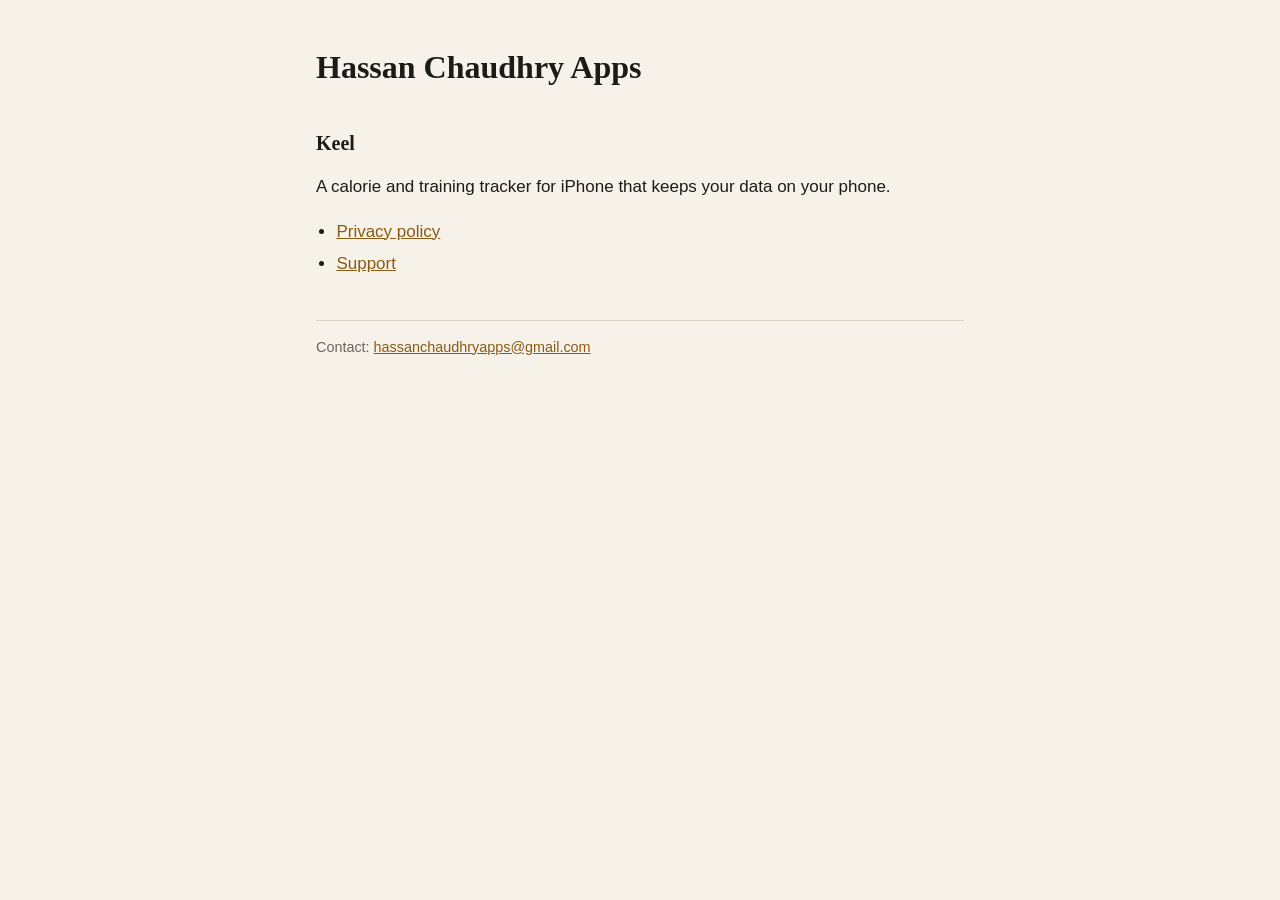
==== index.html @ 071d2f76 "Keel privacy policy and support pages Co-Authored-By: Claude Opus 5.5 <noreply@anthropic.com>" ====
<!doctype html><html lang="en"><head><meta charset="utf-8"><meta name="viewport" content="width=device-width,initial-scale=1"><title>Hassan Chaudhry Apps</title><link rel="stylesheet" href="/style.css"></head>
<body><main>
<h1>Hassan Chaudhry Apps</h1>
<h2>Keel</h2>
<p>A calorie and training tracker for iPhone that keeps your data on your phone.</p>
<ul><li><a href="/keel/privacy/">Privacy policy</a></li><li><a href="/keel/support/">Support</a></li></ul>
<footer>Contact: <a href="mailto:hassanchaudhryapps@gmail.com">hassanchaudhryapps@gmail.com</a></footer>
</main></body></html>
---- style.css ----
:root{--bg:#f6f2ea;--ink:#1d1b17;--muted:#6b645a;--rule:#d9d1c3;--link:#8a5a12}
@media (prefers-color-scheme:dark){:root{--bg:#121110;--ink:#ece6da;--muted:#a39b8e;--rule:#2e2b27;--link:#e0a84a}}
*{box-sizing:border-box}
body{margin:0;background:var(--bg);color:var(--ink);font:17px/1.6 -apple-system,BlinkMacSystemFont,"Helvetica Neue",sans-serif}
main{max-width:680px;margin:0 auto;padding:48px 16px 80px}
h1{font:600 2rem/1.2 ui-serif,Georgia,serif;margin:0 0 4px}
h2{font:600 1.25rem/1.3 ui-serif,Georgia,serif;margin:2.2em 0 .4em}
.date,.muted{color:var(--muted)}
a{color:var(--link)}
ul{padding-left:1.2em}
li{margin:.3em 0}
table{width:100%;border-collapse:collapse;font-size:.95rem;margin:.6em 0}
th,td{text-align:left;vertical-align:top;padding:8px 6px;border-bottom:1px solid var(--rule)}
footer{margin-top:3em;padding-top:1em;border-top:1px solid var(--rule);color:var(--muted);font-size:.9rem}
@media (max-width:520px){table,thead,tbody,tr,th,td{display:block}thead{display:none}td{border:0;padding:2px 0}tr{border-bottom:1px solid var(--rule);padding:8px 0}td:first-child{font-weight:600}}
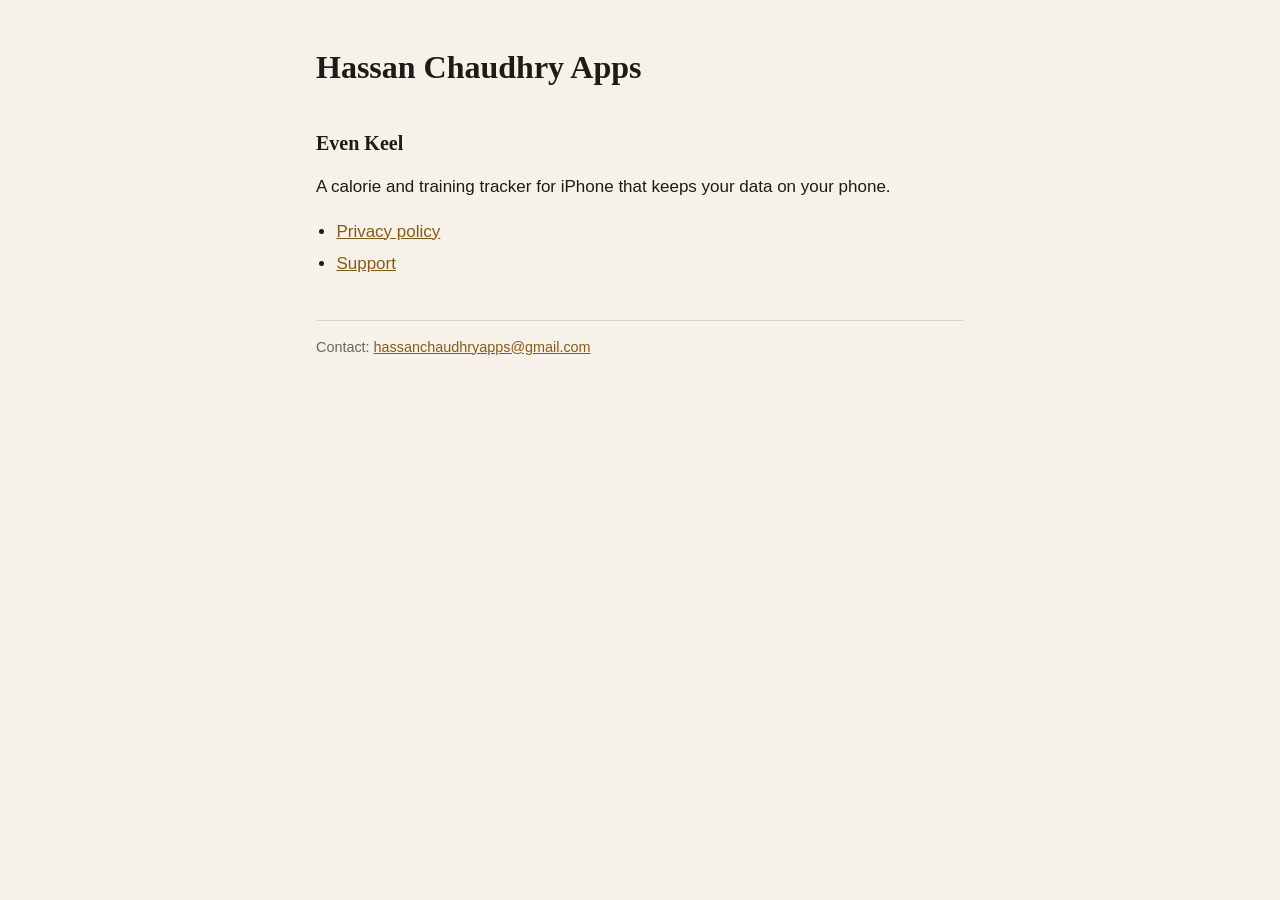
==== commit 14474eca: "Even Keel: the app's new name on the privacy and support pages (addresses unchanged) Co-Authored-By:" ====
--- a/index.html
+++ b/index.html
@@ -1,7 +1,7 @@
 <!doctype html><html lang="en"><head><meta charset="utf-8"><meta name="viewport" content="width=device-width,initial-scale=1"><title>Hassan Chaudhry Apps</title><link rel="stylesheet" href="/style.css"></head>
 <body><main>
 <h1>Hassan Chaudhry Apps</h1>
-<h2>Keel</h2>
+<h2>Even Keel</h2>
 <p>A calorie and training tracker for iPhone that keeps your data on your phone.</p>
 <ul><li><a href="/keel/privacy/">Privacy policy</a></li><li><a href="/keel/support/">Support</a></li></ul>
 <footer>Contact: <a href="mailto:hassanchaudhryapps@gmail.com">hassanchaudhryapps@gmail.com</a></footer>
